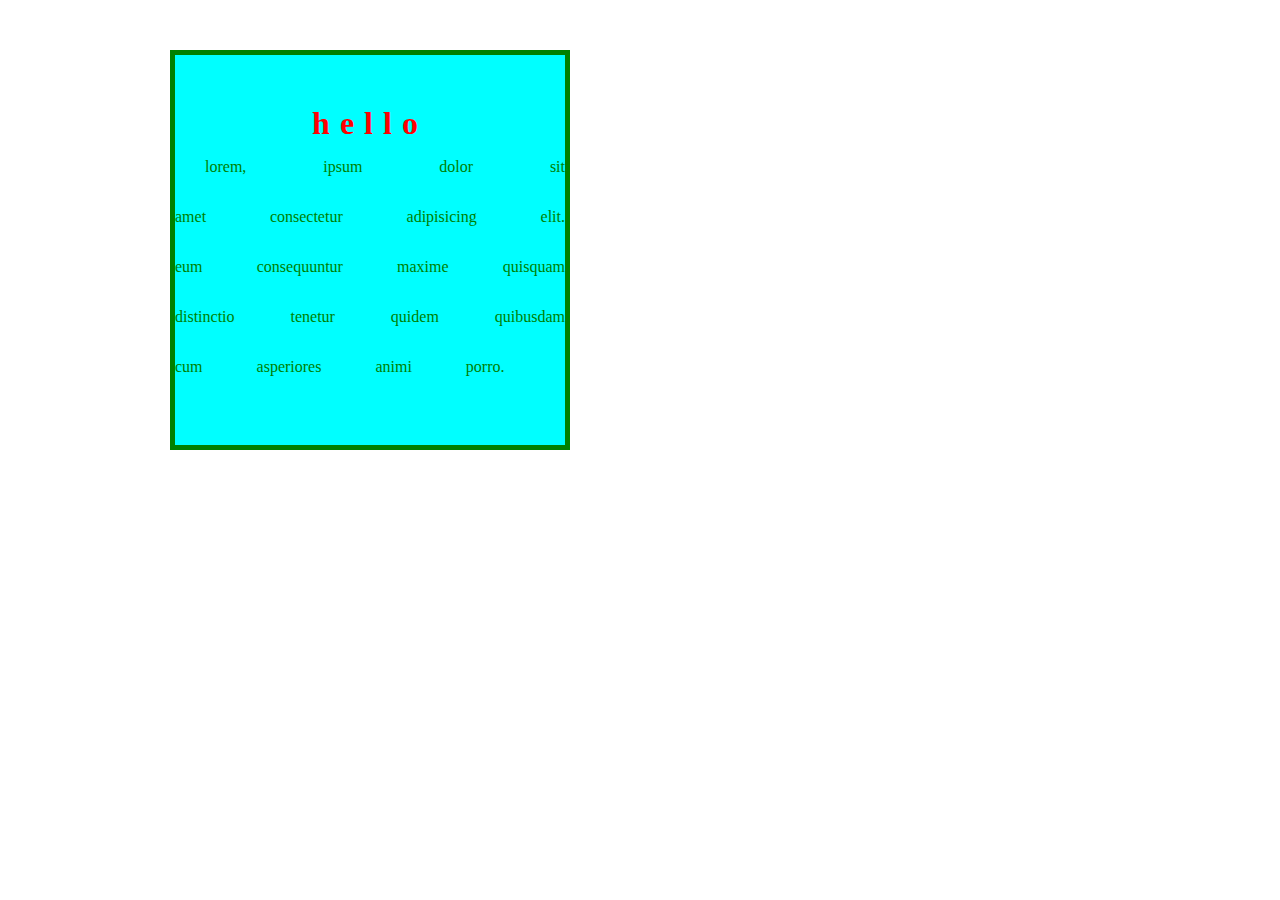
==== index.html @ 77ad0ad6 "first dhfhldh" ====
<!DOCTYPE html>
<html lang="en">
<head>
    <meta charset="UTF-8">
    <meta name="viewport" content="width=device-width, initial-scale=1.0">
    <title>Document</title>
    <link rel="stylesheet" href="./Style.css">
<style>
    /* h1{
        color:green;
    } */
</style>
</head>
<body>
    <!-- <h1 >first page</h1>
    <h2>second heading</h2>
    <p>hello</p>  -->
    <div id="container"></div>
    <div class="container"><h1>hello</h1>
    <p>Lorem, ipsum dolor sit amet consectetur adipisicing elit. Eum consequuntur maxime quisquam distinctio tenetur quidem quibusdam cum asperiores animi porro.</p></div>
</body>
</html>
---- Style.css ----
*{
    color:red;
    /* background-color: brown; */
    box-sizing: border-box;
    padding:0px;margin:0px;
}
h1{
    margin-top: 50px;
    text-align:center;
    text-decoration:blink;
    letter-spacing: 10px;
}
p{color:green;
text-align:justify;
text-indent:30px;
text-transform: lowercase;
word-spacing: 50px;
line-height: 50px;
}
.container{
    width: 400px;
    height: 400px;
/* margin-top: 50px;
margin-left: 50px; */
/* short hand for all side margin is same */
/* margin:50px; */

/* short hand for all side margin is not samae*/
margin:50px  0 0 170px;
    /* padding-left: 80px;
    padding-top: 90px; */
    background-color: cyan;
border-width: 5px;
border-style:solid;
border-color:green;
}
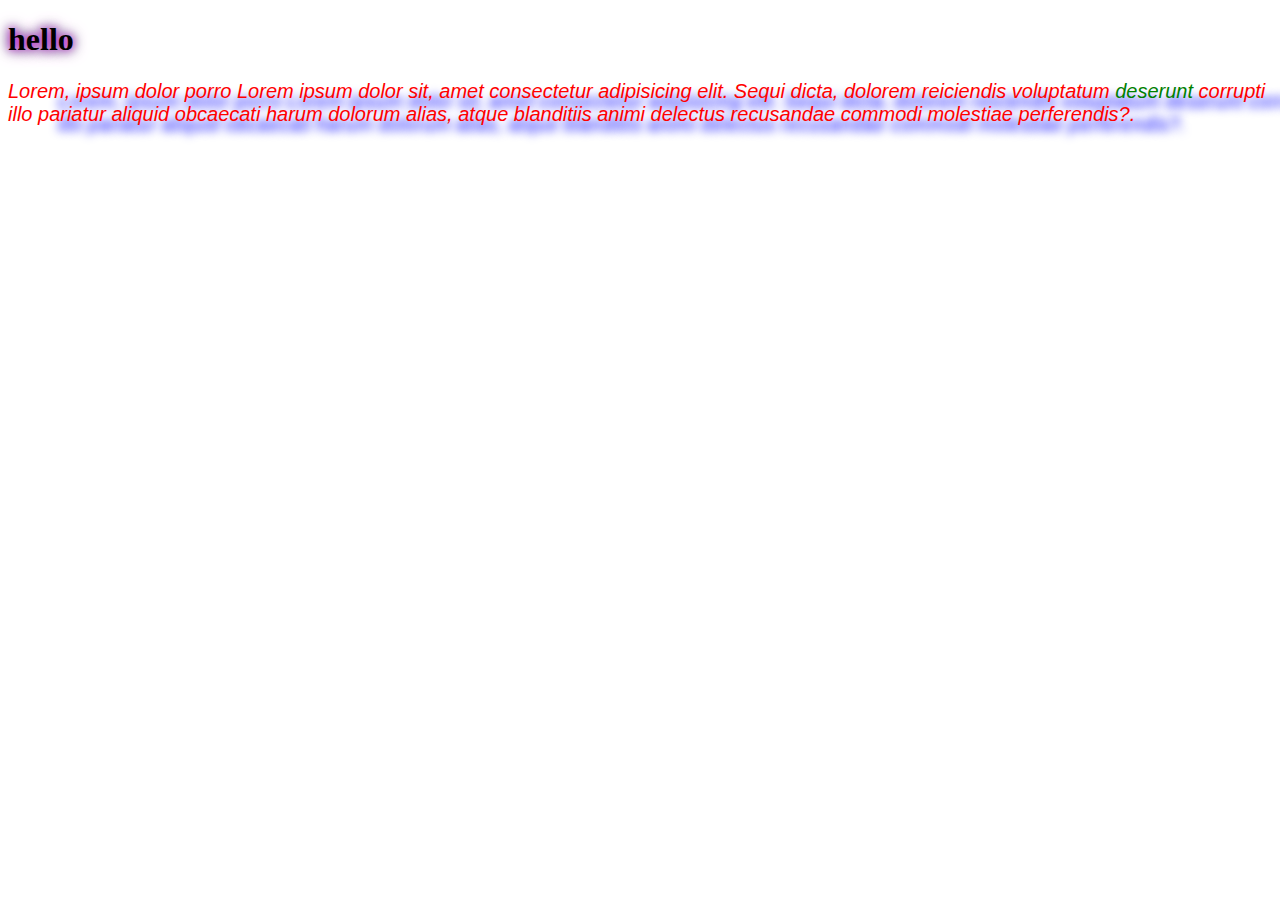
==== commit 3f37a342: "text properties" ====
--- a/index.html
+++ b/index.html
@@ -4,11 +4,32 @@
     <meta charset="UTF-8">
     <meta name="viewport" content="width=device-width, initial-scale=1.0">
     <title>Document</title>
-    <link rel="stylesheet" href="./Style.css">
+    <!-- <link rel="stylesheet" href="./Style.css"> -->
 <style>
     /* h1{
         color:green;
     } */
+     .container{
+        width: 100px;
+       min-height: 100px;background-color: blue;
+        /* overflow: hidden; */
+        max-height: 300px;
+
+    white-space: pre-wrap;
+     }
+    h1 {margin-left: 100;
+ text-shadow: 0 0 8px #ff00ff, 0 0 12px #0bcc4b, 0 0 16px #b417b4;
+}
+
+     p{ text-shadow:50px 10px 10px blue;
+     font-size:20px;
+     font-weight:700px;
+     font-family:Arial, Helvetica, sans-serif;
+     font-style: italic;
+     color:red;
+        word-wrap: nowrap;
+     
+     }
 </style>
 </head>
 <body>
@@ -16,7 +37,8 @@
     <h2>second heading</h2>
     <p>hello</p>  -->
     <div id="container"></div>
-    <div class="container"><h1>hello</h1>
-    <p>Lorem, ipsum dolor sit amet consectetur adipisicing elit. Eum consequuntur maxime quisquam distinctio tenetur quidem quibusdam cum asperiores animi porro.</p></div>
+    <div class="container2">
+        <h1>hello</h1>
+    <p>Lorem,                 ipsum         dolor porro Lorem ipsum dolor   sit, amet consectetur adipisicing elit. Sequi dicta, dolorem reiciendis voluptatum <span style="color:green">deserunt</span> corrupti illo pariatur aliquid obcaecati harum dolorum alias, atque blanditiis animi delectus recusandae commodi molestiae perferendis?.</p></div>
 </body>
 </html>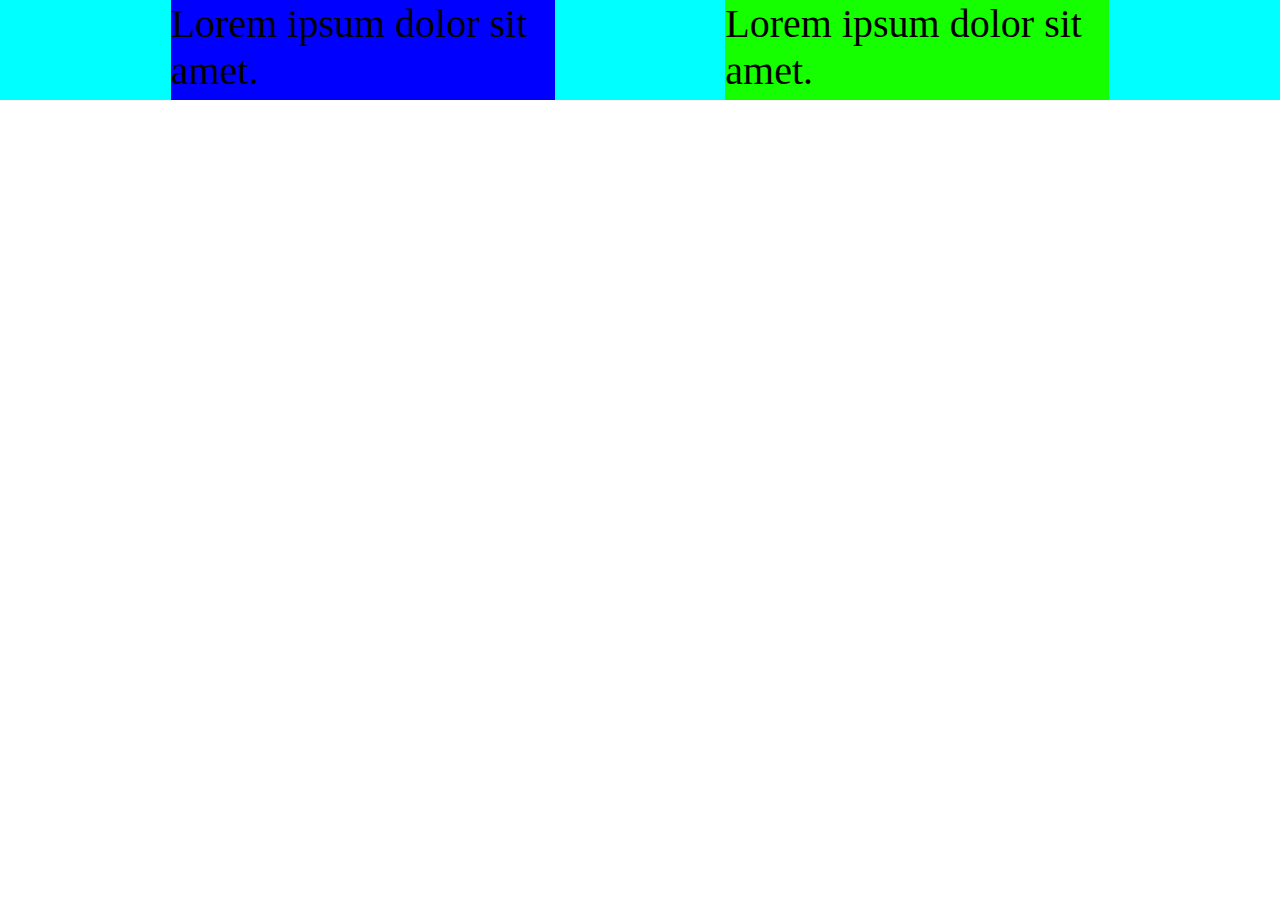
==== commit 4c452700: "units css" ====
--- a/index.html
+++ b/index.html
@@ -9,26 +9,34 @@
     /* h1{
         color:green;
     } */
-     .container{
-        width: 100px;
-       min-height: 100px;background-color: blue;
-        /* overflow: hidden; */
-        max-height: 300px;
+    *{box-sizing: border-box;padding:0;margin:0;}
+     .nav{
+        width:100%;
+        height: 100px;
+        background-color:cyan;
+        font-size: 20px;
+        display: flex;
+      flex-direction: row;
+      justify-content: space-evenly
+      ;
 
-    white-space: pre-wrap;
+        
      }
-    h1 {margin-left: 100;
- text-shadow: 0 0 8px #ff00ff, 0 0 12px #0bcc4b, 0 0 16px #b417b4;
-}
+     .child{
+        width: 30%;
+        height: 100%;
+        background-color: blue;
+        font-size: 2em;
+        /* display:none */
 
-     p{ text-shadow:50px 10px 10px blue;
-     font-size:20px;
-     font-weight:700px;
-     font-family:Arial, Helvetica, sans-serif;
-     font-style: italic;
-     color:red;
-        word-wrap: nowrap;
-     
+     }
+     .child2{
+        width: 30%;
+        height: 100%;
+        background-color: rgb(21, 255, 0);
+        font-size: 2em;
+        
+      
      }
 </style>
 </head>
@@ -36,9 +44,12 @@
     <!-- <h1 >first page</h1>
     <h2>second heading</h2>
     <p>hello</p>  -->
-    <div id="container"></div>
-    <div class="container2">
-        <h1>hello</h1>
-    <p>Lorem,                 ipsum         dolor porro Lorem ipsum dolor   sit, amet consectetur adipisicing elit. Sequi dicta, dolorem reiciendis voluptatum <span style="color:green">deserunt</span> corrupti illo pariatur aliquid obcaecati harum dolorum alias, atque blanditiis animi delectus recusandae commodi molestiae perferendis?.</p></div>
+<div     class="nav">
+
+    <div class="child"><p>Lorem ipsum dolor sit amet.
+    </p></div>
+    <div class="child2"><p>Lorem ipsum dolor sit amet.
+    </p></div>
+</div>
 </body>
 </html>--- a/Style.css
+++ b/Style.css
@@ -4,11 +4,14 @@
     box-sizing: border-box;
     padding:0px;margin:0px;
 }
+html{font-size: 10px;}
+
 h1{
     margin-top: 50px;
     text-align:center;
     text-decoration:blink;
     letter-spacing: 10px;
+
 }
 p{color:green;
 text-align:justify;
